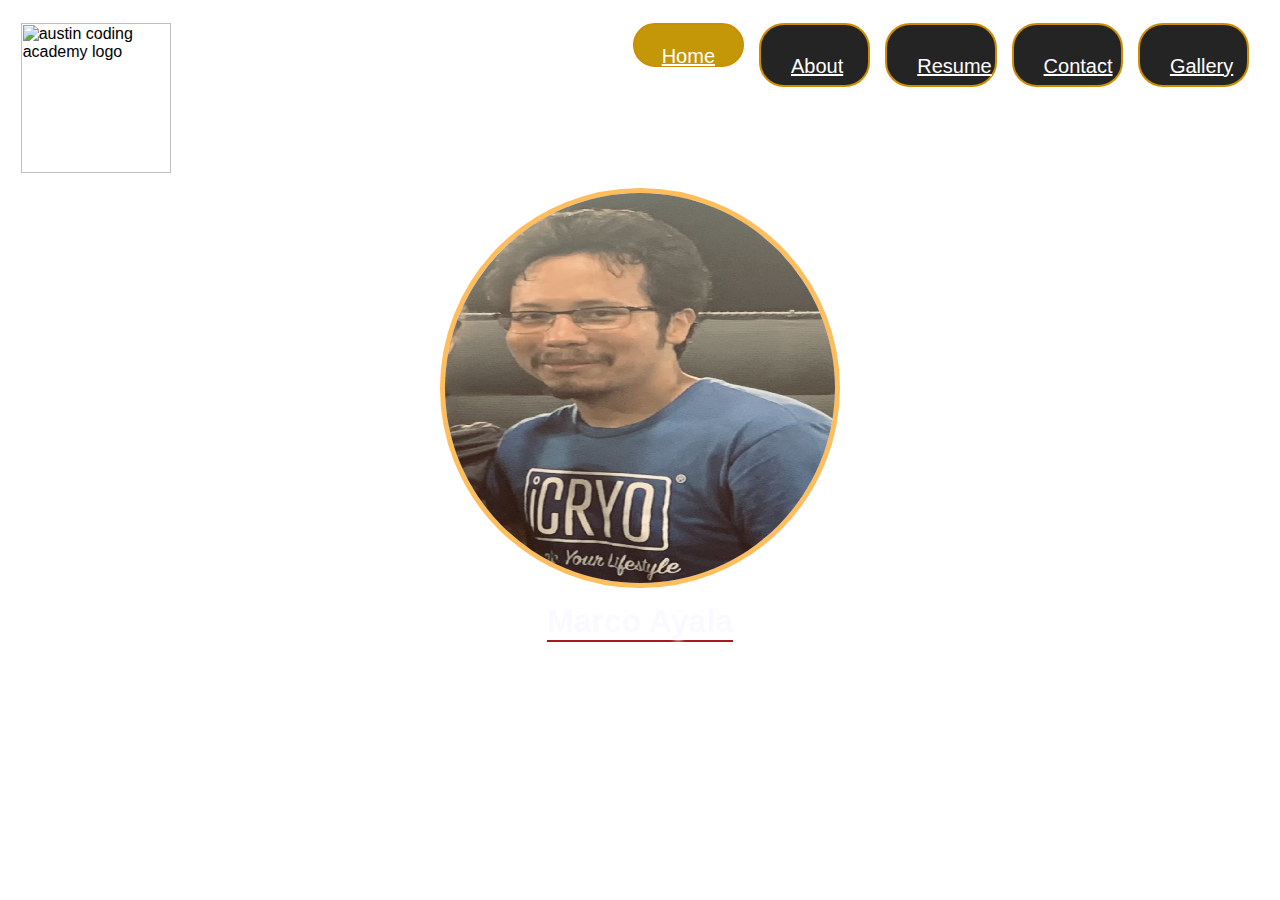
==== index.html @ 580504bc "Almost done" ====
<html lang="en">
<head>
    <meta charset="UTF-8">
    <meta http-equiv="X-UA-Compatible" content="IE=edge">
    <meta name="viewport" content="width=device-width, initial-scale=1.0">
    <title>FinalPortfolioAssignment</title>
    <link rel="stylesheet" href="./styles/styles.css">
</head>
<body>
    <header>
        <img src="https://cdn.evbuc.com/eventlogos/188084824/acastandardcirclefullname.png" class="logo" alt="austin coding academy logo">        
        <nav>
            <a class="has-border" href="index.html">Home</a>
            <a href="about.html">About</a>
            <a href="resume.html">Resume</a> 
            <a href="contact.html">Contact</a>
            <a href="gallery.html">Gallery</a>
        </nav>        
    </header>
            <main>
                <img src="./myProfilePic.jpg" id="profile-pic" alt="Head shot of Me">
                <h1>Marco Ayala</h1>
                <h2> Student of Web Development</h2>
                <a class="small-text" href="https://austincodingacademy.com/">© Austin Coding Academy</a>
            </main> 
</body>
</html>
---- styles/styles.css ----
* {
    box-sizing: border-box;
}

body {
    font-family: Arial, Helvetica, sans-serif;
    background-image: url(https://wallpapercave.com/wp/wp1828929.jpg);
    background-size: cover;
}

.logo {
    width: 150px;
    height: 150px;
    margin: 3% 2.5%;
}

header {
    display: grid;
    grid-template-columns: 40% 60%;
    width: 100%;
}

main {
    height: auto;
    width: 100%;
    display: grid;
    grid-template-columns: 30% 40% 30%;
}

nav > a {
    margin: 2% 1% 3%;
    height: 10%;
    width: 15%;
    color: white;
    font-family: Arial, Helvetica, sans-serif;
    font-size: 20px;
    border-radius: 25px;
    padding: 30px;
    text-align: center;
    text-decoration-line: underline;
    background-color: rgb(36, 36, 36);
    border: 2px solid rgb(206, 141, 1);
}

nav a:hover {
    background-color: #c39707;
}

.has-border {
    border-radius: 25px;
    border: 2px solid rgb(206, 141, 1);
    background-color: #c39707;
    padding: 20px;
}

nav {
    color: white;
    display: flex;
    justify-content: flex-end;
    width: 100%;
    padding-right: 2%;
}

#profile-pic {
    width: 400px;
    height: 400px;
    border-radius: 50%;
    margin: auto;
    grid-column: 2/3;
    border: 5px solid rgb(255, 190, 93);
}

h1 {
    color: rgb(249, 250, 255);
    text-shadow: 2px 2px 5px white;
    grid-column: 2/3;
    margin: 3% auto;
    border-bottom: 2px solid #a91919;;
}

h2 {
    color: white;
    text-shadow: 2px 2px 5px white;
    grid-column: 2/3;
    margin: 3% auto;
    font-style: italic;
}

.small-text {
    grid-column: 2/3;
    color: white;
    font-size: 10px;
    margin: 3% auto;
}

@media only screen and (max-width:600px) {
    body {
        width: 100%;
    }

    header {
        display: flex;
        flex-direction: column;
    }

    header .logo {
        width: 50%;
        margin-left: auto;
        margin-right: auto;
    }

    header a {
        margin-left: auto;
        margin-right: auto;
    }

    #profile-pic {
        height: 250px;
        width: 250px;
        margin-left: auto;
        margin-right: auto;
    }

    main {
        align-items: center;
    }
}
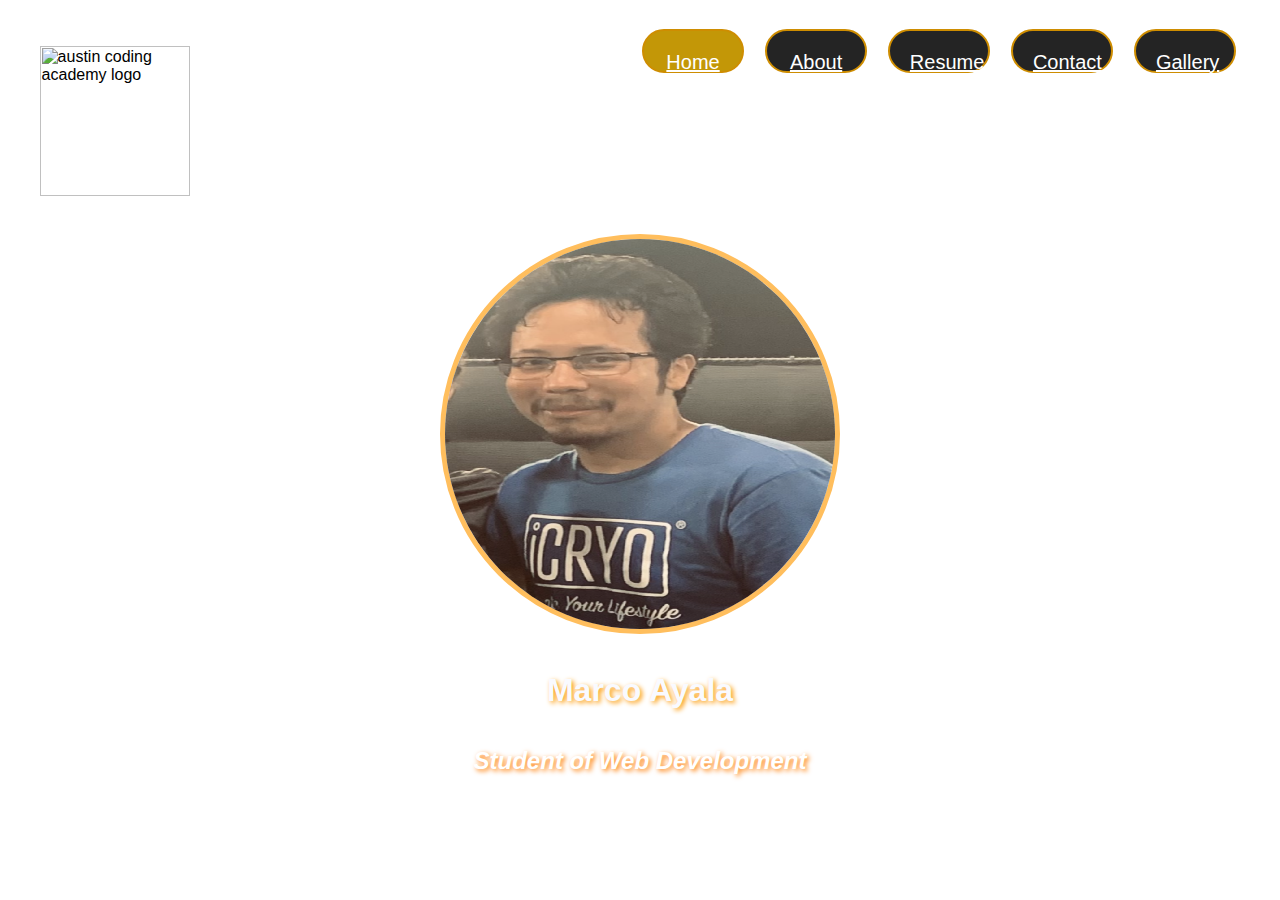
==== commit 9ef67c08: "Portfolio project" ====
--- a/index.html
+++ b/index.html
@@ -9,13 +9,22 @@
 <body>
     <header>
         <img src="https://cdn.evbuc.com/eventlogos/188084824/acastandardcirclefullname.png" class="logo" alt="austin coding academy logo">        
-        <nav>
-            <a class="has-border" href="index.html">Home</a>
+        <div class="topnav" id="myTopnav">
+            <a class="active" href="index.html">Home</a>
             <a href="about.html">About</a>
             <a href="resume.html">Resume</a> 
             <a href="contact.html">Contact</a>
             <a href="gallery.html">Gallery</a>
-        </nav>        
+        </div> 
+        <div class="dropdown">
+            <button class="dropbtn">Menu</button>
+            <div class="dropdown-content">
+            <a href="about.html">About</a>
+            <a href="resume.html">Resume</a>
+            <a href="contact.html">Contact</a>
+            <a href="gallery.html">Gallery</a>
+            </div>
+        </div>
     </header>
             <main>
                 <img src="./myProfilePic.jpg" id="profile-pic" alt="Head shot of Me">
--- a/styles/styles.css
+++ b/styles/styles.css
@@ -15,88 +15,85 @@
 }
 
 header {
-    display: grid;
-    grid-template-columns: 40% 60%;
+    display: flex;
     width: 100%;
 }
 
 main {
     height: auto;
     width: 100%;
-    display: grid;
-    grid-template-columns: 30% 40% 30%;
+    text-align: center;
 }
 
-nav > a {
-    margin: 2% 1% 3%;
+.topnav > a {
+    margin: 2% 1% 3% 1%;
     height: 10%;
-    width: 15%;
+    width: 10%;
     color: white;
     font-family: Arial, Helvetica, sans-serif;
     font-size: 20px;
     border-radius: 25px;
-    padding: 30px;
+    padding: 20px;
     text-align: center;
     text-decoration-line: underline;
     background-color: rgb(36, 36, 36);
     border: 2px solid rgb(206, 141, 1);
 }
 
-nav a:hover {
+.topnav a:hover {
     background-color: #c39707;
 }
 
-.has-border {
+.topnav a.active {
     border-radius: 25px;
     border: 2px solid rgb(206, 141, 1);
     background-color: #c39707;
     padding: 20px;
 }
 
-nav {
+.dropdown {
+    display: none;
+}
+
+.topnav {
     color: white;
     display: flex;
     justify-content: flex-end;
     width: 100%;
     padding-right: 2%;
+    overflow: hidden;
 }
 
 #profile-pic {
     width: 400px;
     height: 400px;
     border-radius: 50%;
-    margin: auto;
-    grid-column: 2/3;
+    display: block;
+    margin-left: auto;
+    margin-right: auto;
     border: 5px solid rgb(255, 190, 93);
 }
 
 h1 {
     color: rgb(249, 250, 255);
-    text-shadow: 2px 2px 5px white;
-    grid-column: 2/3;
+    text-shadow: 2px 2px 5px rgb(253, 152, 1);
     margin: 3% auto;
-    border-bottom: 2px solid #a91919;;
 }
 
 h2 {
     color: white;
-    text-shadow: 2px 2px 5px white;
-    grid-column: 2/3;
+    text-shadow: 2px 2px 5px rgb(255, 123, 0);
     margin: 3% auto;
     font-style: italic;
 }
 
 .small-text {
-    grid-column: 2/3;
     color: white;
     font-size: 10px;
     margin: 3% auto;
 }
 
 @media only screen and (max-width:600px) {
-    body {
-        width: 100%;
-    }
 
     header {
         display: flex;
@@ -104,24 +101,86 @@
     }
 
     header .logo {
-        width: 50%;
+        width: 40%;
         margin-left: auto;
         margin-right: auto;
     }
 
-    header a {
+    .topnav a {
+        display: none;
+    }
+
+    .dropbtn {
+        background-color: #d69916;
+        color: white;
+        padding: 16px;
+        font-size: 16px;
+        border: none;
         margin-left: auto;
         margin-right: auto;
     }
+    
+    .dropdown {
+        position: relative;
+        display: inline-block;
+    }
+    
+    .dropdown-content {
+        display: none;
+        position: absolute;
+        background-color: #f1f1f1;
+        min-width: 160px;
+        box-shadow: 0px 8px 16px 0px rgba(0,0,0,0.2);
+        z-index: 1;
+    }
+    
+    .dropdown-content a {
+        color: black;
+        padding: 12px 16px;
+        text-decoration: none;
+        display: block;
+    }
+    
+    .dropbtn {
+        background-color: #d69916;
+        color: white;
+        padding: 16px;
+        font-size: 20px;
+        border: none;
+    }
+    
+    .dropdown {
+        position: relative;
+        display: inline-block;
+        margin-left: auto;
+        margin-right: auto;
+        margin-bottom: 6%;
+    }
+    
+    .dropdown-content {
+        display: none;
+        position: absolute;
+        background-color: #f1f1f1;
+        min-width: 160px;
+        box-shadow: 0px 8px 16px 0px rgba(0,0,0,0.2);
+        z-index: 1;
+    }
+
+    .dropdown-content a {
+        color: black;
+        padding: 12px 16px;
+        text-decoration: none;
+        display: block;
+    }
+
+    .dropdown-content a:hover {background-color: rgb(255, 207, 117);}
+
+    .dropdown:hover .dropdown-content {display: block;}
+
+    .dropdown:hover .dropbtn {background-color: #fcca5f;}
 
     #profile-pic {
-        height: 250px;
-        width: 250px;
-        margin-left: auto;
-        margin-right: auto;
-    }
-
-    main {
-        align-items: center;
+        height: 300px;
+        width: 300px;
     }
 }